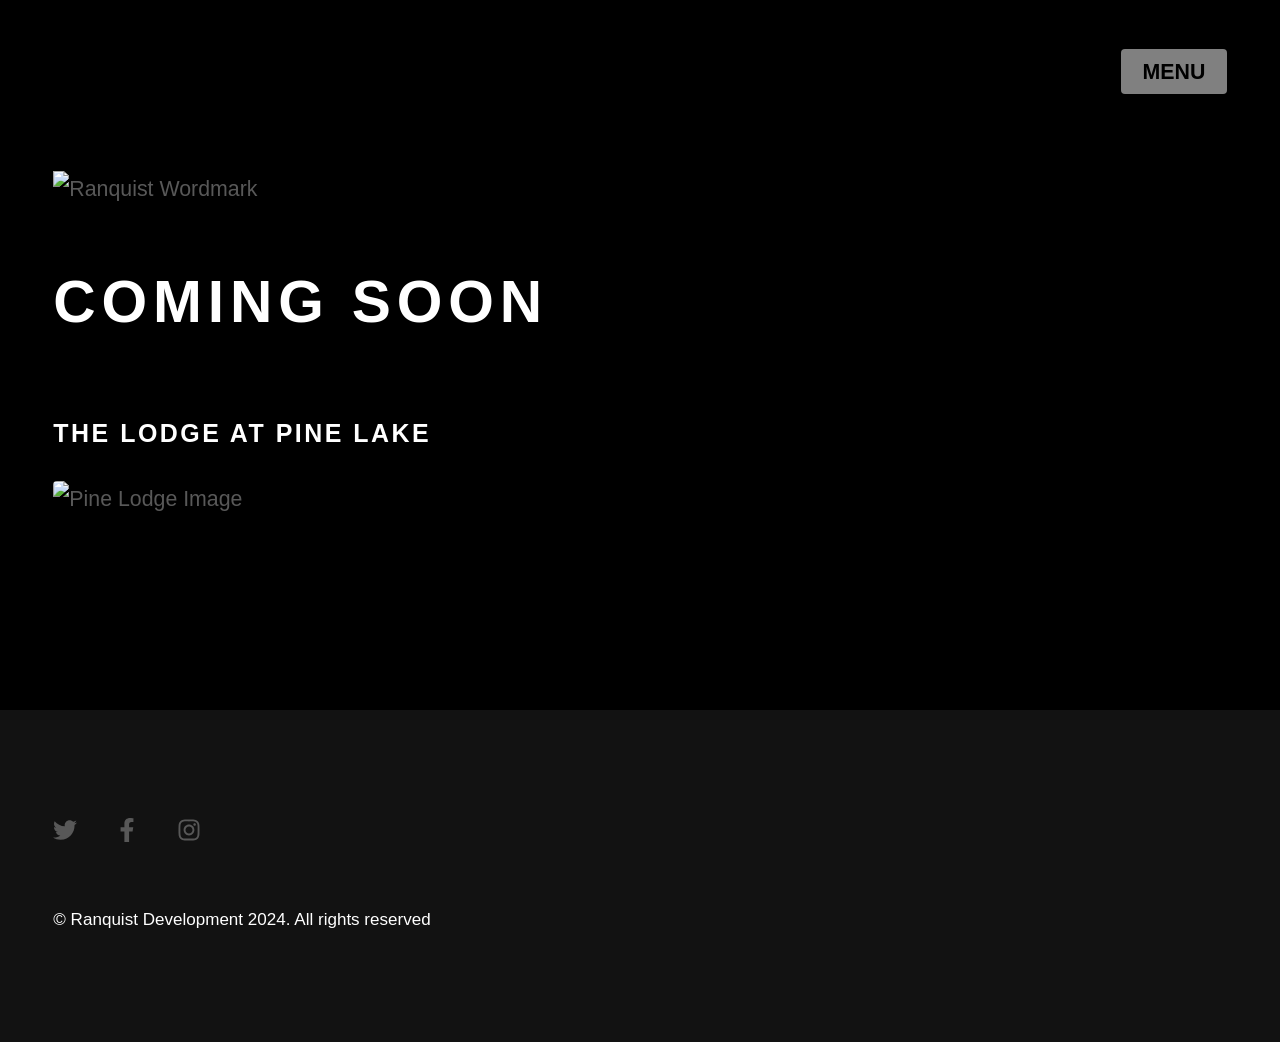
==== coming soon.html @ 356ce727 "total website rewrite. cleaned up a lot" ====
<!DOCTYPE HTML>
<html lang="en">
<head>
    <title>Ranquist Development</title>
    <meta charset="utf-8" />
    <meta name="viewport" content="width=device-width, initial-scale=1, user-scalable=no" />
    <link rel="stylesheet" href="assets/css/main.css" />
    <link rel="shortcut icon" type="image/x-icon" href="images/ranquist-favicon.ico">
</head>
<body class="is-preload">
    <div id="wrapper">
        <header id="header">
            <div class="inner">
                <div class="image wordmark">
                    <a href="https://ranquist.com"><img src="images/wordmark.png" alt="Ranquist Wordmark" /></a>
                </div>
                <nav>
                    <ul>
                        <li><a href="#menu">Menu</a></li>
                    </ul>
                </nav>
            </div>
        </header>

        <nav id="menu">
            <h2>Menu</h2>
            <ul>
                <li><a href="index.html">Home - Current Projects</a></li>
                <li><a href="coming soon.html">Coming Soon</a></li>
                <li><a href="past projects.html">Past Projects</a></li>
                <li><a href="contact.html">Contact</a></li>
            </ul>
        </nav>

        <div id="main">
            <div class="inner">
                <h1>Coming Soon</h1>
                <h3>The Lodge at Pine Lake</h3>
                <a href="https://www.ranquist.com/"><span class="image main"><img src="images/pine lake coming soon.jpg" alt="Pine Lodge Image" /></span></a>
            </div>
        </div>

        <footer id="footer">
            <div class="inner">
                <section>
                    <ul class="icons">
                        <li><a href="https://twitter.com/RanquistDG" aria-label="Twitter"><svg viewBox="0 0 512 512"><path d="M459.37 151.716c.325 4.548.325 9.097.325 13.645 0 138.72-105.583 298.558-298.558 298.558-59.452 0-114.68-17.219-161.137-47.106 8.447.974 16.568 1.299 25.34 1.299 49.055 0 94.213-16.568 130.274-44.832-46.132-.975-84.792-31.188-98.112-72.772 6.498.974 12.995 1.624 19.818 1.624 9.421 0 18.843-1.3 27.614-3.573-48.081-9.747-84.143-51.98-84.143-102.985v-1.299c13.969 7.797 30.214 12.67 47.431 13.319-28.264-18.843-46.781-51.005-46.781-87.391 0-19.492 5.197-37.36 14.294-52.954 51.655 63.675 129.3 105.258 216.365 109.807-1.624-7.797-2.599-15.918-2.599-24.04 0-57.828 46.782-104.934 104.934-104.934 30.213 0 57.502 12.67 76.67 33.137 23.715-4.548 46.456-13.32 66.599-25.34-7.798 24.366-24.366 44.833-46.132 57.827 21.117-2.273 41.584-8.122 60.426-16.243-14.292 20.791-32.161 39.308-52.628 54.253z"/></svg></a></li>
                        <li><a href="https://www.facebook.com/ranquistdevelopmentgroup/" aria-label="Facebook"><svg viewBox="0 0 320 512"><path d="M279.14 288l14.22-92.66h-88.91v-60.13c0-25.35 12.42-50.06 52.24-50.06h40.42V6.26S260.43 0 225.36 0c-73.22 0-121.08 44.38-121.08 124.72v70.62H22.89V288h81.39v224h100.17V288z"/></svg></a></li>
                        <li><a href="https://www.instagram.com/ranquist_development/" aria-label="Instagram"><svg viewBox="0 0 448 512"><path d="M224.1 141c-63.6 0-114.9 51.3-114.9 114.9s51.3 114.9 114.9 114.9S339 319.5 339 255.9 287.7 141 224.1 141zm0 189.6c-41.1 0-74.7-33.5-74.7-74.7s33.5-74.7 74.7-74.7 74.7 33.5 74.7 74.7-33.6 74.7-74.7 74.7zm146.4-194.3c0 14.9-12 26.8-26.8 26.8-14.9 0-26.8-12-26.8-26.8s12-26.8 26.8-26.8 26.8 12 26.8 26.8zm76.1 27.2c-1.7-35.9-9.9-67.7-36.2-93.9-26.2-26.2-58-34.4-93.9-36.2-37-2.1-147.9-2.1-184.9 0-35.8 1.7-67.6 9.9-93.9 36.1s-34.4 58-36.2 93.9c-2.1 37-2.1 147.9 0 184.9 1.7 35.9 9.9 67.7 36.2 93.9s58 34.4 93.9 36.2c37 2.1 147.9 2.1 184.9 0 35.9-1.7 67.7-9.9 93.9-36.2 26.2-26.2 34.4-58 36.2-93.9 2.1-37 2.1-147.8 0-184.8zM398.8 388c-7.8 19.6-22.9 34.7-42.6 42.6-29.5 11.7-99.5 9-132.1 9s-102.7 2.6-132.1-9c-19.6-7.8-34.7-22.9-42.6-42.6-11.7-29.5-9-99.5-9-132.1s-2.6-102.7 9-132.1c7.8-19.6 22.9-34.7 42.6-42.6 29.5-11.7 99.5-9 132.1-9s102.7-2.6 132.1 9c19.6 7.8 34.7 22.9 42.6 42.6 11.7 29.5 9 99.5 9 132.1s2.7 102.7-9 132.1z"/></svg></a></li>
                    </ul>
                </section>
                <ul class="copyright">
                    <li>&copy; Ranquist Development 2024. All rights reserved</li>
                </ul>
            </div>
        </footer>
    </div>
    
    <script src="assets/js/main.js"></script>
</body>
</html>
---- assets/css/main.css ----
@import url("https://fonts.googleapis.com/css?family=Libre+Franklin:300,700,900");

body { background: #000; color: #fff; font-family: "Source Sans Pro", Helvetica, sans-serif; font-size: 16pt; font-weight: 300; line-height: 1.75; margin: 0; padding: 0; overflow-x: hidden; }
h1, h2, h3 { font-weight: 700; margin: 0 0 1em 0; text-transform: uppercase; letter-spacing: 0.1em; }
h1 { font-size: 2.75em; }
a { color: #585858; text-decoration: none; border-bottom: dotted 1px rgba(88, 88, 88, 0.5); transition: color 0.2s; }
a:hover { color: #fff; border-bottom-color: transparent; }
ul { list-style: none; padding: 0; margin: 0; }
.inner { max-width: 68em; margin: 0 auto; padding: 0 2.5em; }

#wrapper { transition: opacity 0.45s ease; }
#header { padding: 8em 0 2em 0; position: relative; }
.image.wordmark img { width: 50%; max-width: 300px; display: block; }
#header nav { position: absolute; right: 2.5em; top: 2.5em; z-index: 1000; }
#header nav a { background: rgba(255,255,255,0.5); padding: 0.5em 1em; border-radius: 4px; color: #000; font-weight: bold; text-transform: uppercase; border: none; }

#menu { position: fixed; top: 0; right: 0; width: 22em; max-width: 80%; height: 100%; background: #585858; transform: translateX(100%); transition: transform 0.45s ease; z-index: 10000; padding: 3em; overflow-y: auto; }
body.is-menu-visible #menu { transform: translateX(0); }
body.is-menu-visible #wrapper { opacity: 0.25; pointer-events: none; }
#menu .close { position: absolute; top: 1em; right: 1em; color: #fff; cursor: pointer; border: none; font-size: 0.8em; text-transform: uppercase; letter-spacing: 0.1em; }
#menu ul li a { display: block; padding: 1em 0; border-top: 1px solid rgba(255,255,255,0.1); color: #fff; border-bottom: none; }
#menu ul li:first-child a { border-top: none; }

#main { padding: 0 0 6em 0; }
.image.main { display: block; margin: 0 0 3em 0; width: 100%; }
.image.main img { width: 100%; border-radius: 4px; }

#footer { background: #121212; padding: 5em 0; }
.icons li { display: inline-block; margin-right: 1.5em; }
.icons svg { width: 24px; height: 24px; fill: #585858; transition: fill 0.2s; }
.icons a:hover svg { fill: #fff; }
.icons a { border: none; }
.copyright { margin-top: 3em; font-size: 0.8em; color: #fff; }
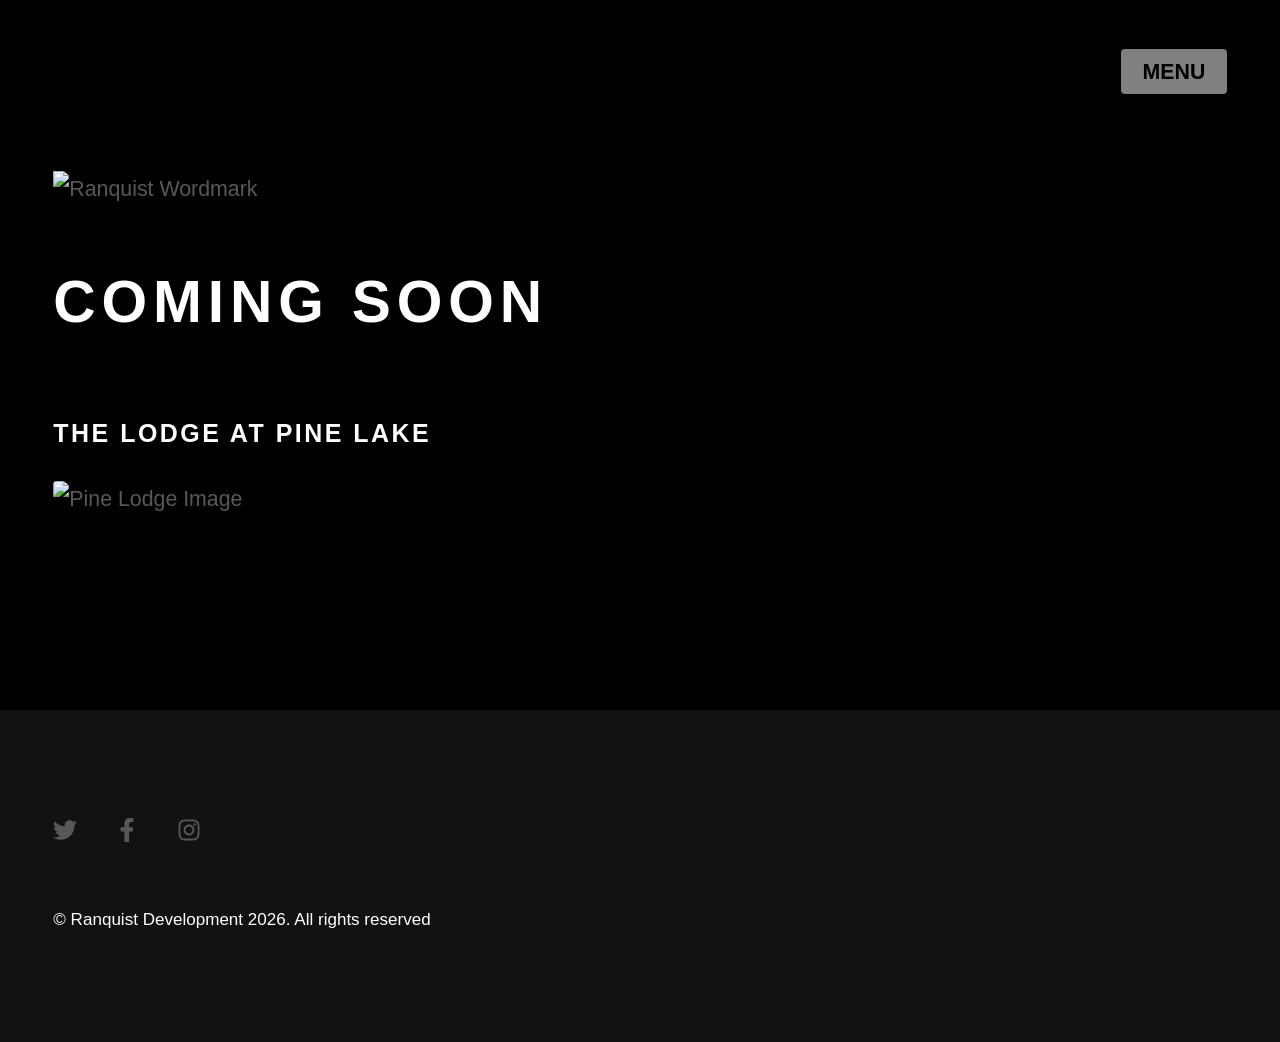
==== commit 0b5b9e38: "fixed menu, opacity, and copyright" ====
--- a/coming soon.html
+++ b/coming soon.html
@@ -22,16 +22,6 @@
             </div>
         </header>
 
-        <nav id="menu">
-            <h2>Menu</h2>
-            <ul>
-                <li><a href="index.html">Home - Current Projects</a></li>
-                <li><a href="coming soon.html">Coming Soon</a></li>
-                <li><a href="past projects.html">Past Projects</a></li>
-                <li><a href="contact.html">Contact</a></li>
-            </ul>
-        </nav>
-
         <div id="main">
             <div class="inner">
                 <h1>Coming Soon</h1>
@@ -50,12 +40,21 @@
                     </ul>
                 </section>
                 <ul class="copyright">
-                    <li>&copy; Ranquist Development 2024. All rights reserved</li>
+                    <li>&copy; Ranquist Development 2026. All rights reserved</li>
                 </ul>
             </div>
         </footer>
-    </div>
     
+    </div> <nav id="menu">
+        <h2>Menu</h2>
+        <ul>
+            <li><a href="index.html">Home - Current Projects</a></li>
+            <li><a href="coming soon.html">Coming Soon</a></li>
+            <li><a href="past projects.html">Past Projects</a></li>
+            <li><a href="contact.html">Contact</a></li>
+        </ul>
+    </nav>
+
     <script src="assets/js/main.js"></script>
 </body>
 </html>
--- a/assets/css/main.css
+++ b/assets/css/main.css
@@ -16,7 +16,7 @@
 
 #menu { position: fixed; top: 0; right: 0; width: 22em; max-width: 80%; height: 100%; background: #585858; transform: translateX(100%); transition: transform 0.45s ease; z-index: 10000; padding: 3em; overflow-y: auto; }
 body.is-menu-visible #menu { transform: translateX(0); }
-body.is-menu-visible #wrapper { opacity: 0.25; pointer-events: none; }
+body.is-menu-visible #wrapper { opacity: 0.4; pointer-events: none; }
 #menu .close { position: absolute; top: 1em; right: 1em; color: #fff; cursor: pointer; border: none; font-size: 0.8em; text-transform: uppercase; letter-spacing: 0.1em; }
 #menu ul li a { display: block; padding: 1em 0; border-top: 1px solid rgba(255,255,255,0.1); color: #fff; border-bottom: none; }
 #menu ul li:first-child a { border-top: none; }
